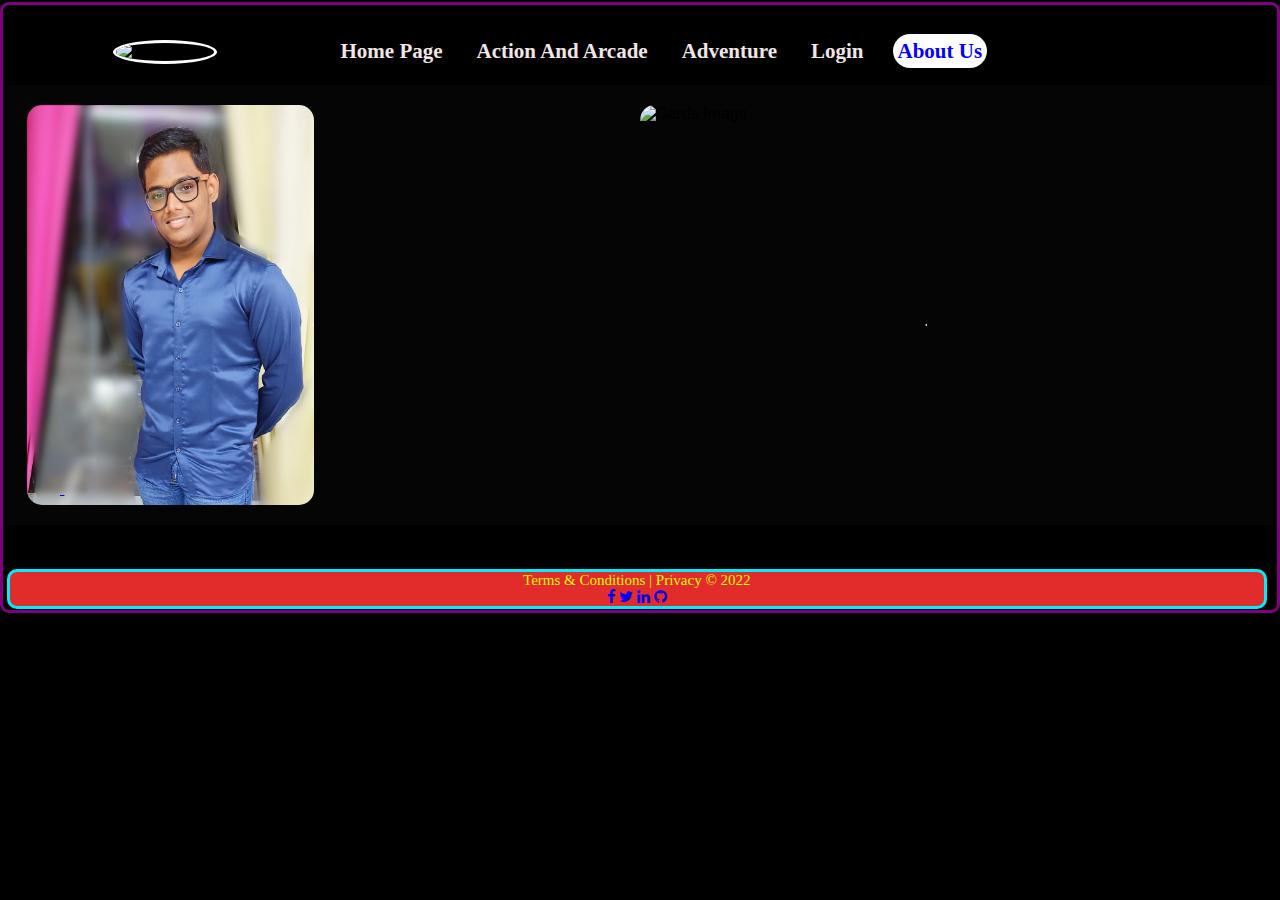
==== AboutUs.html @ 9993ab8b "Updated About Us Page, Added new animations" ====
<!DOCTYPE html>
<html lang="en">

<head>
    <meta charset="UTF-8">
    <meta http-equiv="X-UA-Compatible" content="IE=edge">
    <meta name="viewport" content="width=device-width, initial-scale=1.0">
    <title>GAMING NINJA</title>
    <link rel="stylesheet" href="css/style.css">
    <link rel="stylesheet" href="css/responsive.css">
    <link rel="stylesheet" href="https://maxcdn.bootstrapcdn.com/font-awesome/4.2.0/css/font-awesome.min.css">

    <link rel="icon" type="image/x-icon"
        href="https://cdn.dribbble.com/users/5178686/screenshots/11351328/shot-cropped-1589021225059.png?compress=1&resize=400x300">

    <style>
        a:hover {
            color: aqua;
            text-decoration: none;
        }

        a:active {
            color: red;
            text-decoration: none;
        }

        #p1 {
            text-align: center;
            font-size: 25px;
            width: 50%;
            border: 5px;
            border-style: solid;
            margin: auto;
            border-color: chartreuse;
            border-radius: 25px;
            /* background-color:rgba(128, 128, 128, 0.37); */
        }

        #p2 {
            text-align: center;
            font-size: 30px;
            font-family: Cambria, Cochin, Georgia, Times, 'Times New Roman', serif;
            color: chartreuse;
        }

        #p3 {
            font-family: 'Franklin Gothic Medium', 'Arial Narrow', Arial, sans-serif;
            color: lime;
        }

        #p4 {
            font-family: Arial, Helvetica, sans-serif;
            color: palegreen;
            text-align: justify;
            cursor: pointer;
        }

        #div1 {
            display: inline-block;
            animation: marquee 10s linear infinite;
        }
    </style>
</head>

<body bgcolor="black">
    <!--&nbsp;&nbsp;&nbsp;&nbsp;&nbsp;-->
    <header class="header">
        <!-- leftt box for logo -->
        <!-- <div class="left">
            <img src=""
                alt="">
        </div> -->

        <div class="mid h-nav-resp">
            <br>
            <ul class="navbar v-class-resp">
                <div class="logo">
                    <img src="https://cdn.dribbble.com/users/5178686/screenshots/11351328/shot-cropped-1589021225059.png?compress=1&resize=400x300"
                        alt="LOGO">
                </div>
                <li><a href="index.html">Home Page</a></li>
                <li><a href="Action And Arcade.html">Action And Arcade</a></li>
                <li><a href="Page2.html">Adventure</a></li>
                <li><a href="http://localhost/Login%20page/login.html" target="_blank">Login</a></li>
                <li><a class="active" href="AboutUs.html">About Us</a></li>
                <!-- <li><a href="#">Sports Game</a></li> -->
                <!-- <li><a href="minec.html">About Us</a></li> -->
            </ul>
            <div class="burger">
                <div class="line"></div>
                <div class="line"></div>
                <div class="line"></div>
            </div>
        </div>

        <!-- Section Startes here -->
        <div class="card__collection clear-fix">
            <div class="cards cards--two">
                <img src="img/Anand.jpg" class="img-responsive" alt="Cards Image">
                <span class="cards--two__rect"></span>
                <span class="cards--two__tri"></span>
                <p>Anand Jaiswar</p>
                <ul class="cards__list">
                    <a href="https://facebook.com/anand360" target="_blank">
                        <li><i class="fa fa-facebook"></i></li>
                    </a>
                    <li><i class="fa fa-twitter"></i></li>
                    <li><i class="fa fa-instagram"></i></li>
                    <a href="https://www.linkedin.com/in/anandjaiswar02/" target="_blank">
                    <li><i class="fa fa-linkedin"></i></li></a>
                </ul>
            </div>

            <div class="cards cards--three">
                <img src="https://images.unsplash.com/photo-1480408144303-d874c5e12201?ixlib=rb-0.3.5&ixid=eyJhcHBfaWQiOjEyMDd9&s=575213599ae24b3dbdfd84be79425c50&auto=format&fit=crop&w=634&q=80"
                    class="img-responsive" alt="">
                <span class="cards--three__rect-1">
                    <span class="shadow-1"></span>
                    <p>Samruddhi Gujar</p>
                </span>
                <span class="cards--three__rect-2">
                    <span class="shadow-2"></span>
                </span>
                <span class="cards--three__circle"></span>
                <ul class="cards--three__list">
                    <li><i class="fa fa-facebook"></i></li>
                    <li><i class="fa fa-twitter"></i></li>
                    <li><i class="fa fa-linkedin"></i></li>
                </ul>
            </div>

            <div class="cards cards--two">
                <img src="https://images.unsplash.com/photo-1504703395950-b89145a5425b?ixlib=rb-0.3.5&ixid=eyJhcHBfaWQiOjEyMDd9&s=d702cb99ca804bffcfa8820c46483264&auto=format&fit=crop&w=651&q=80"
                    class="img-responsive" alt="Cards Image">
                <span class="cards--two__rect"></span>
                <span class="cards--two__tri"></span>
                <p>Aman Jaiswar</p>
                <ul class="cards__list">
                    <li><i class="fa fa-facebook"></i></li>
                    <li><i class="fa fa-twitter"></i></li>
                    <li><i class="fa fa-instagram"></i></li>
                    <li><i class="fa fa-linkedin"></i></li>
                </ul>
            </div>
            <div class="cards cards--three">
                <img src="https://images.unsplash.com/photo-1480408144303-d874c5e12201?ixlib=rb-0.3.5&ixid=eyJhcHBfaWQiOjEyMDd9&s=575213599ae24b3dbdfd84be79425c50&auto=format&fit=crop&w=634&q=80"
                    class="img-responsive" alt="">
                <span class="cards--three__rect-1">
                    <span class="shadow-1"></span>
                    <p>Rohit Gupta</p>
                </span>
                <span class="cards--three__rect-2">
                    <span class="shadow-2"></span>
                </span>
                <span class="cards--three__circle"></span>
                <ul class="cards--three__list">
                    <li><i class="fa fa-facebook"></i></li>
                    <li><i class="fa fa-twitter"></i></li>
                    <li><i class="fa fa-linkedin"></i></li>
                </ul>
            </div>
        </div>
        <!-- Section Ens here -->

        <br><br>
        <div class="footer-icons">
            <p class="sit">Terms & Conditions | Privacy &copy; 2022<br>

                <a href="#"><i class="fa fa-facebook"></i></a>
                <a href="#"><i class="fa fa-twitter"></i></a>
                <a href="#"><i class="fa fa-linkedin"></i></a>
                <a href="https://anand-3399.github.io/gaming-webpage/index.html"><i class="fa fa-github"></i></a>

        </div>
        </p>
        <br><br>
    </header>
    <script src="js/resp.js"></script>

</body>

</html>
---- css/style.css ----
* {
    /* flex-wrap: wrap; */
    margin: 0;
    padding: 0;
}

.body {
    color: beige;
    border: 10px solid red;
}

header {
    /* background-image: url('tr.png'); */
    /* background-position: top; */
    border: 3px solid purple;
    border-radius: 9px;
    margin: 2px auto;
    padding: 13px 4px;
    flex-wrap: wrap;
    /* position: relative; */
}

/* Css Reset */
body {
    font-family: Book Antiqua;
    /* color: rgb(13, 14, 13); */
    margin: 0px;
    padding: 0px;
    /* background-image:  url("da.jpg"); */
    /* background-repeat: fixed; */
}

.left {
    /* display: inline-block; */
    /* border-radius: 50%; */
    /* border: 2px solid red; */
    /* position: absolute; */
    /* left: 24px; */
    /* top: 34px; */
    position: absolute;
    left: 0px;
    top: 20px;
    width: 25%;
    display: flex;
    justify-content: center;
    align-items: center;
}

.left img {
    display: block;
    border: 3px solid white;
    border-radius: 50%;
    /* width: 136px; */
    margin: 3px auto;
    width: 33%;
    /* border: 6px solid white; */
    /* border-radius: 50%; */
    /* filter: invert(100%); */
}

.left div {
    line-height: 19px;
    font-size: 30px;
    text-align: center;
}

.mid {
    /* width: 70%; */
    /* display: block; */
    width: 100%;
    /* margin: 20px auto; */
    display: flex;
    align-items: center;
    justify-content: center;
    /* position: sticky; */
    top: 0px;
    cursor: pointer;
    /* border: 2px solid red; */
}

.right {

    position: absolute;
    right: 34px;
    top: 34px;
    display: inline-block;
    /* border: 2px solid red; */
}

.navbar {
    /* display: inline-block; */
    width: 100%;
    /* background-color: black; */
    display: flex;
    align-items: center;
}

.navbar li {
    /* font-size: 20px; */
    /* display: inline-block; */
    list-style: none;

    padding: 21px 12px;
    font-size: 21px;
}

.navbar li a {
    font-weight: bold;
    color: rgb(240, 230, 230);
    text-decoration: none;
    padding: 5px 5px
}

.logo {
    width: 25%;
    display: flex;
    justify-content: center;
    align-items: center;
}

.logo img {
    width: 33%;
    border: 3px solid white;
    border-radius: 50%;
}

.navbar li a:hover,
.navbar li a.active {
    text-decoration: none;
    color: rgb(4, 0, 255);
    background-color: white;
    border-radius: 32px;
    cursor: pointer;
    ;
}

.btn {
    font-family: cursive;
    margin: 0px 2px;
    /* background-color: rgb(228, 222, 222); */
    /* color: white; */
    padding: 4px 11px;
    border: 3px solid rgb(255, 251, 0);
    border-radius: 10px;
    font-size: 20px;
    /* cursor: pointer; */
}

.btn:hover {
    background-color: rgb(71, 64, 64);
    color: lime;
    text-decoration: none;
}

h1 {

    display: block;
    text-align: center;
    width: 90%;
    margin: auto;

    /* border-radius:13px; */
    font-size: 45px;
    /* font-family: 'Franklin Gothic Medium', 'Arial Narrow', Arial, sans-serif; */
    font-weight: bold;
    font-variant: inherit;
    /* background-image: url("tr.png"); */
    padding: 10px;
    cursor: pointer;
    text-shadow: 4px 4px #e70404;
    margin-top: 2%;
    margin-bottom: 1%
}

.a1:hover {
    color: rgb(66, 25, 216);
    text-decoration: underline;
}

.exp {
    color: rgb(204, 248, 10);
    border: 2px solid rgb(255, 0, 0);
    border-radius: 10px;
    width: auto;
    margin: 3px auto;
    padding: 4px 12px;
    /* background-image: url("171.jpg"); */
    /* background-position: left; */
    font-family: Arial, Helvetica, sans-serif;
    font-size: 34px;
    font-weight: bold;
    /* cursor: pointer; */
    text-align: center;
    text-shadow: 2px 2px #0184ff;
    /* text-decoration: none; */
}

.exp a {
    text-decoration: none;
}

.exp:hover {
    color: lawngreen;
    text-decoration: underline;
    background-color: rgb(17, 15, 15);
    /* color: lime; */
    /* text-decoration: none; */
    /* text-decoration: none; */

}

.name {
    border: 5px;
    border-right-color: chartreuse;
    border-left-color: rgb(228, 20, 20);
    border-top-color: darkred;
    border-bottom-color: yellow;
    border-radius: 10px;
    /* background-image: url("30.jpg"); */
    /* background-position: center; */
    border-style: groove;
    /* border-image: url("9\ \(2\).jpeg"); */
    height: 160px;
    width: 99%;
    display: flex;
    flex-flow: row-reverse wrap;
    justify-content: space-around;
    align-items: center;
}

.name img {
    border: 2px solid yellow;
    border-style: dashed;
}

button {
    border: 3px solid navy;
    background-color: black;
    border-radius: 26px;
    text-decoration: none;
}

.ptr {
    border: 3px solid #f1a409;
    /* text-align: center; */
    border-radius: 45px;
    width: auto;
    margin: 1% 1%;
    margin-top: 2%;
    margin-bottom: 2%;
    padding: 1% 2%;
    background-color: rgb(12, 17, 17);
    background-position: center;
    box-shadow: 5px 10px rgb(209, 198, 198);
    float: none;
}

.ptr h1:hover {
    color: oldlace;
    text-decoration: none;
}

button.trp {
    color: aqua;
    /* float:right; */
    display: inline-block;
    margin-top: 112px;
    font-size: 18px;
    font-weight: bold;
    cursor: pointer;
    text-shadow: 2px 2px rgb(189, 9, 9);
    width: 93px 6px;
    padding: 0px 25px;
    box-shadow: 3px 3px rgb(231, 72, 9);
    /* background-image: url("th\ \(14\).jfif"); */
    /* background-position: center; */
}

button.trp:hover {
    color: rgb(12, 12, 11);
}

button.alt {
    color: orchid;
    border: 3px solid aquamarine;
    border-radius: 12px;
    width: 210px;
    height: 35px;
    font-family: cursive;
    font-size: 22px;
    font-weight: bold;
    cursor: pointer;
}

button.alt:hover {
    color: bisque;
}

/* .mit img{
      border: 5px solid rgb(147, 196, 13);
      border-style: groove;
      border-top-color:  rgb(29, 123, 185);
      width: 210px;
      padding: 28px 17px;
  } */
.mit img {
    border: 5px solid rgb(190, 79, 5);
    border-style: groove;
    border-top-color: rgb(0, 153, 255);
    width: 200;
    height: 100;
    border-radius: 14px;
    cursor: pointer;
}

.mit img:hover {
    background-color: rgb(207, 221, 11);
    box-shadow: 4px 4px aqua;
}

.sit {
    color: beige;
    margin-top: 8px;
    border: 2px solid grey;
    border-radius: 13px;
    width: 99.5%;
    float: left;

}

p.sit {
    color: rgb(238, 255, 0);
    border: 3px solid rgb(0, 238, 255);
    background-color: rgb(226, 43, 43);
    /* background-color:; */
    font-size: 15px;
    text-align: center;
    border-radius: 10px;
    /* margin-top: 30px; */
}

.textDecoration a {
    text-decoration: none;
    color: whitesmoke;
}

.burger {
    display: none;
    position: absolute;
    cursor: pointer;
    right: 5%;
    top: 15px;
}

.line {
    width: 33px;
    background-color: white;
    height: 4px;
    margin: 5px 3px;
}

.section {
    /* height: 350px; */
    padding-top: 6%;
    display: flex;
    align-items: center;
    justify-content: space-evenly;
    max-width: 83%;
    margin: auto;
    font-family: Georgia, 'Times New Roman', Times, serif;
    background-color: blue;
}

.paras {
    padding: 0px 65px;
}

.sectionSubTag {
    font-family: 'Segoe UI', Tahoma, Geneva, Verdana, sans-serif;
}

.thumbnail img {
    width: 300px;
    border: 2px solid black;
    border-radius: 26px;

}

.firstSection {
    height: 100vh;
}

.section-left {
    flex-direction: row-reverse;
}

.detailTag {
    font-family: Arial, Helvetica, sans-serif;
    color: palegreen;
    text-align: justify;
    cursor: pointer;
}

.marquee {
    color: white;
}

.thumbnail img {
    width: 30%;
    border: 2px solid black;
    border-radius: 26px;
}


.footer-distributed .footer-icons {
    margin-top: 25px;
}

.footer-distributed .footer-icons a {
    display: inline-block;
    width: 35px;
    height: 35px;
    cursor: pointer;
    background-color: #33383b;
    border-radius: 2px;

    font-size: 20px;
    color: #ffffff;
    text-align: center;
    line-height: 35px;

    margin-right: 3px;
    margin-bottom: 5px;
}

/* Section for About Us */
@import "https://fonts.googleapis.com/css?family=Do+Hyeon";

*,
*:before,
*:after {
    margin: 0;
    padding: 0;
    box-sizing: border-box;
}

.clear-fix:after {
    display: block;
    clear: both;
    content: "";
}

.img-responsive {
    max-width: 100%;
    height: auto;
}

.card__collection {
    position: relative;
    display: block;
    background: rgba(10, 10, 10, 0.5);
    padding: 10px;
    font-family: "Do Hyeon", sans-serif;
    overflow: hidden;
}

.card__collection .cards {
    /* width: 287px; */
    width: 23%;
    height: 400px;
    display: block;
    background-size: cover;
    float: left;
    border-radius: 15px;
    position: relative;
    overflow: hidden;
    background-position: center;
    margin: 10px;
}

.card__collection .cards--one {
    backface-visibility: hidden;
}

.card__collection .cards--one:hover:after {
    bottom: -20px;
}

.card__collection .cards--one:hover:before {
    bottom: -10px;
}

.card__collection .cards--one:hover .cards--one__rect {
    left: 45%;
}

.card__collection .cards--one:hover .cards--one__rect--back {
    left: 50%;
}

.card__collection .cards--one::after {
    content: "";
    display: block;
    position: absolute;
    height: 70px;
    transform: rotate(-3deg);
    background: #e660e3;
    position: absolute;
    bottom: -80px;
    left: 0;
    right: -10px;
    z-index: 9;
    transition: all 0.2s ease-in;
    transition-delay: 0.3s;
}

.card__collection .cards--one:before {
    content: "";
    display: block;
    position: absolute;
    height: 80px;
    transform: rotate(-3deg);
    bottom: -90px;
    left: 0;
    background: #fff;
    right: -10px;
    z-index: 5;
    transition: all 0.2s ease-in;
    transition-delay: 0.1s;
}

.card__collection .cards--one__rect {
    color: #fff;
    text-transform: uppercase;
    font-size: 18px;
    background: #0f9bc0;
    width: 126px;
    height: 55px;
    transform: skewY(5deg);
    position: absolute;
    display: block;
    top: 60%;
    left: -45%;
    z-index: 1;
    line-height: 3.3rem;
    text-align: center;
    transition: all 0.2s ease-in;
}

.card__collection .cards--one__rect--back {
    display: block;
    background: rgba(34, 65, 154, 0.8);
    width: 126px;
    height: 55px;
    transform: skewY(7deg);
    position: absolute;
    top: 65%;
    left: -50%;
    transition: all 0.2s ease-in;
    transition-delay: 0.3s;
}

.card__collection .cards--one__rect p {
    transform: skewY(-7deg);
    position: relative;
}

.card__collection .cards--two {
    position: relative;
    backface-visibility: hidden;
}

.card__collection .cards--two p {
    position: absolute;
    top: 83%;
    left: -100%;
    text-transform: capitalize;
    color: #fff;
    font-size: 20px;
    z-index: 8;
    transition: all 0.6s ease;
}

.card__collection .cards--two:hover p {
    left: 8%;
}

.card__collection .cards--two:hover img {
    transform: translateY(-15px);
}

.card__collection .cards--two:hover .cards--two__rect {
    top: 75%;
}

.card__collection .cards--two:hover .cards--two__rect:before {
    transform: translateY(15px);
}

.card__collection .cards--two:hover li {
    transform: translateY(0);
}

.card__collection .cards--two:hover .cards--two__tri {
    right: -40%;
}

.card__collection .cards--two:hover .cards--two__tri:before {
    right: -312px;
}

.card__collection .cards--two img {
    transition: all 0.2s ease;
}

.card__collection .cards--two__tri {
    border-top: 220px solid transparent;
    border-bottom: 190px solid transparent;
    border-right: 288px solid #fff;
    opacity: 0.9;
    position: absolute;
    display: block;
    top: 0;
    right: -100%;
    transition: all 0.3s ease-in-out;
}

.card__collection .cards--two__tri:before {
    border-top: 220px solid transparent;
    border-bottom: 190px solid transparent;
    border-right: 288px solid #57ccfd;
    position: absolute;
    content: "";
    display: block;
    top: -220px;
    right: -612px;
    transition: all 0.3s ease-in-out;
    transition-delay: 0.2s;
}

.card__collection .cards--two__rect {
    width: 750px;
    height: 200px;
    background: #fff;
    display: block;
    position: absolute;
    top: 175%;
    left: -78%;
    transform: rotate(30deg);
    z-index: 5;
    opacity: 0.9;
    transition: all 0.3s ease-in-out;
}

.card__collection .cards--two__rect:before {
    content: "";
    display: block;
    width: 100%;
    position: relative;
    height: 100%;
    background: #f07306;
    transform: translateY(200px);
    z-index: 2;
    transition: all 0.3s ease-in-out;
    transition-delay: 0.1s;
}

.card__collection .cards--two ul {
    list-style: none;
    position: absolute;
    bottom: 0;
    left: 10px;
    z-index: 9;
}

.card__collection .cards--two ul li {
    display: inline-block;
    font-size: 16px;
    margin: 7px;
    color: #fff;
    transition: all 0.2s ease-in-out;
    transform: translateY(100px);
}

.card__collection .cards--two ul li:nth-child(2) {
    transition-delay: 0.2s;
}

.card__collection .cards--two ul li:nth-child(3) {
    transition-delay: 0.3s;
}

.card__collection .cards--two ul li:nth-child(4) {
    transition-delay: 0.4s;
}

.card__collection .cards--three {
    position: relative;
    z-index: 10;
}

.card__collection .cards--three:hover .cards--three__rect-1 {
    left: 10%;
}

.card__collection .cards--three:hover .cards--three__rect-1 .shadow-1 {
    left: -20%;
}

.card__collection .cards--three:hover .cards--three__rect-2 {
    left: 60%;
}

.card__collection .cards--three:hover .cards--three__rect-2:before {
    left: -100%;
}

.card__collection .cards--three:hover .cards--three__rect-2:after {
    left: 80%;
}

.card__collection .cards--three:hover .cards--three__rect-2 .shadow-2 {
    left: -10%;
}

.card__collection .cards--three:hover .cards--three__circle {
    transform: scale(1);
}

.card__collection .cards--three:hover .cards--three__circle:before {
    transform: scale(0.9);
}

.card__collection .cards--three:hover .cards--three__list li {
    transform: translateX(0);
}

.card__collection .cards--three__rect-1 {
    background: #fff;
    width: 200px;
    height: 110px;
    transform: skewX(-20deg);
    display: block;
    position: absolute;
    top: 73%;
    opacity: 0.9;
    left: -100%;
    z-index: 8;
    transition: all 0.5s ease-in;
}

.card__collection .cards--three__rect-1 p {
    font-size: 20px;
    color: #fff;
    transform: skewX(20deg);
    line-height: 6rem;
}

.card__collection .cards--three__rect-1 .shadow-1 {
    background: #9b1308;
    width: 230px;
    height: 100px;
    display: block;
    position: absolute;
    left: -200%;
    z-index: -1;
    transition: all 0.3s ease-in;
}

.card__collection .cards--three__rect-2 {
    width: 100px;
    height: 70px;
    background: #fff;
    position: absolute;
    top: 65%;
    left: 1000%;
    opacity: 0.9;
    transform: skewX(-20deg);
    z-index: 8;
    transition: all 0.5s ease-in;
}

.card__collection .cards--three__rect-2::before {
    content: "";
    display: block;
    width: 50px;
    height: 40px;
    background: #57ccfd;
    opacity: 1;
    position: absolute;
    left: 500%;
    top: 10%;
    transition: all 0.3s ease-in;
}

.card__collection .cards--three__rect-2::after {
    content: "";
    display: block;
    width: 50px;
    height: 40px;
    background: #9b1308;
    opacity: 1;
    position: absolute;
    left: 500%;
    top: 114%;
    transition: all 0.5s ease-in;
    transition-delay: 0.2s;
}

.card__collection .cards--three__rect-2 .shadow-2 {
    background: #57ccfd;
    width: 100%;
    height: 100%;
    display: block;
    position: absolute;
    top: -10%;
    left: 500%;
    transition: all 0.5s ease-in;
    transition-delay: 0.2s;
}

.card__collection .cards--three__circle {
    width: 220px;
    height: 220px;
    border-radius: 50%;
    background: #fff;
    position: absolute;
    top: -15%;
    left: 50%;
    opacity: 0.9;
    transform: scale(0);
    transition: all 0.3s ease;
}

.card__collection .cards--three__circle:before {
    content: "";
    display: block;
    width: 100%;
    height: 100%;
    background: #9b1308;
    border-radius: 50%;
    transform: scale(0);
    transition: all 0.3s ease;
    transition-delay: 0.2s;
}

.card__collection .cards--three__list {
    list-style: none;
    position: absolute;
    top: -9px;
    right: 7px;
    padding-top: 60px;
    transition: all 0.4s ease;
}

.card__collection .cards--three__list li {
    display: inline-block;
    margin: 4px;
    color: #fff;
    width: 25px;
    height: 25px;
    border-radius: 50%;
    background: rgba(87, 204, 253, 0.9);
    text-align: center;
    line-height: 1.7rem;
    font-size: 12px;
    transition: all 0.3s ease;
    transform: translateX(500%);
}

.card__collection .cards--three__list li:nth-child(1) {
    transition-delay: 0.2s;
}

.card__collection .cards--three__list li:nth-child(2) {
    transition-delay: 0.3s;
}

.card__collection .cards--three__list li:nth-child(3) {
    transition-delay: 0.4s;
}


/* Section */


.h5 {
    margin: 0px;
    font-size: 1.4em;
    font-weight: 700;
}

/* p {
    font-size: 12px;
  } */

.center {
    height: 68vh;
    width: 100%;
    display: flex;
    justify-content: center;
    align-items: center;
}

/* End Non-Essential  */

.property-card {
    height: 180px;
    width: 300px;
    display: -webkit-box;
    display: -ms-flexbox;
    display: flex;
    -webkit-box-orient: vertical;
    -webkit-box-direction: normal;
    -ms-flex-direction: column;
    flex-direction: column;
    position: relative;
    -webkit-transition: all 0.4s cubic-bezier(0.645, 0.045, 0.355, 1);
    -o-transition: all 0.4s cubic-bezier(0.645, 0.045, 0.355, 1);
    transition: all 0.4s cubic-bezier(0.645, 0.045, 0.355, 1);
    border-radius: 16px;
    overflow: hidden;
    -webkit-box-shadow: 11px 10px 37px red, -9px -6px 21px blue;
    box-shadow: 11px 10px 37px red, -9px -6px 21px blue;
    margin: 1% 3%;
}

/* ^-- The margin bottom is necessary for the drop shadow otherwise it gets clipped in certain cases. */

/* Top Half of card, image. */

.property-image {
    /* height:6em; */
    /* width:14em; */
    /* padding:1em 2em; */
    position: Absolute;
    top: 0px;
    -webkit-transition: all 0.4s cubic-bezier(0.645, 0.045, 0.355, 1);
    -o-transition: all 0.4s cubic-bezier(0.645, 0.045, 0.355, 1);
    transition: all 0.4s cubic-bezier(0.645, 0.045, 0.355, 1);
    /* background-image:url('https://cdn.photographylife.com/wp-content/uploads/2017/01/What-is-landscape-photography.jpg'); */
    background-size: cover;
    background-repeat: no-repeat;
}

/* Bottom Card Section */

.property-description {
    background-color: white;
    height: 100px;
    width: 300px;
    position: absolute;
    bottom: 0em;
    -webkit-transition: all 0.4s cubic-bezier(0.645, 0.045, 0.355, 1);
    -o-transition: all 0.4s cubic-bezier(0.645, 0.045, 0.355, 1);
    transition: all 0.4s cubic-bezier(0.645, 0.045, 0.355, 1);
    padding: 0.5em 1em;
    text-align: center;
}

/* Social Icons */

.property-social-icons {
    width: 1em;
    height: 1em;
    background-color: black;
    position: absolute;
    bottom: 1em;
    left: 1em;
    -webkit-transition: all 0.4s cubic-bezier(0.645, 0.045, 0.355, 1);
    -o-transition: all 0.4s cubic-bezier(0.645, 0.045, 0.355, 1);
    transition: all 0.4s cubic-bezier(0.645, 0.045, 0.355, 1);
}

/* Property Cards Hover States */

.property-card:hover .property-description {
    height: 0em;
    padding: 0px 1em;
}

.property-card:hover .property-image {
    height: 18em;
}

.property-card:hover .property-social-icons {
    background-color: white;
}

.property-card:hover .property-social-icons:hover {
    background-color: blue;
    cursor: pointer;
}
---- css/responsive.css ----
@media only screen and (max-width: 1130px) {
    /* Make flex direction as column in navbar
       make width to fix */

    /* *{
        width: 100%;
    } */
    .navbar {
        flex-direction: column;
    }

    .mid {
        flex-direction: column;
        transition: all 0.5s ease-out;
        height: 470px;
    }

    .rightNav {
        text-align: center;
    }

    .box-main {
        flex-direction: column-reverse;
        max-width: 100%;
    }

    #search {
        width: 100%;
    }

    .burger {
        display: block;
    }

    .h-nav-resp {
        height: 72px;
    }

    .v-class-resp {
        opacity: 0;
    }

    .section {
        flex-direction: column-reverse;
        padding-top: 5%;
        padding-bottom: 5%;
    }

    .text-big {
        text-align: center;
    }

    .text-small {
        text-align: center;
    }

    .buttons {
        text-align: center;

    }

    .contact {
        margin-top: 5%;
        margin-bottom: 5%;
    }

    .paras {
        padding: 0 0;
    }

    .secondHalf {
        width: 50%;
    }

    .header {
        border: 3px solid purple;
        border-radius: 9px;
        margin: 2px auto;
        padding: 13px 4px;
        flex-wrap: wrap;
    }

    .card__collection .cards {
        height: 223px;
        width: 65%;
    }

    .card__collection {
        display: flex;
        align-items: center;
        justify-content: space-evenly;
        max-width: 83%;
        margin: auto;
        flex-direction: column;
    }

    .card__collection .cards--three__list {
        flex-direction: column;
        display: flex;
        align-items: center;
    }

    .card__collection .cards--three__list {
        top: 20px;
        padding-top: 0px;
    }

    .card__collection .cards--three__rect-2 {
        width: 79px;
        height: 25px
    }

    .card__collection .cards--three__rect-1 p {
        font-size: 17px;
        text-align: inherit;

    }

    .card__collection .cards--two p {
        position: absolute;
        top: 75%;
    }

    .card__collection .cards--two__rect {
        display: none;
    }

    .card__collection .cards--two p {
        color: black;
        font-size: 21px;
    }
    .center{
        flex-direction: column;
        height: auto;
    }
    .property-card {
        margin: 6% 3%;
    }

}
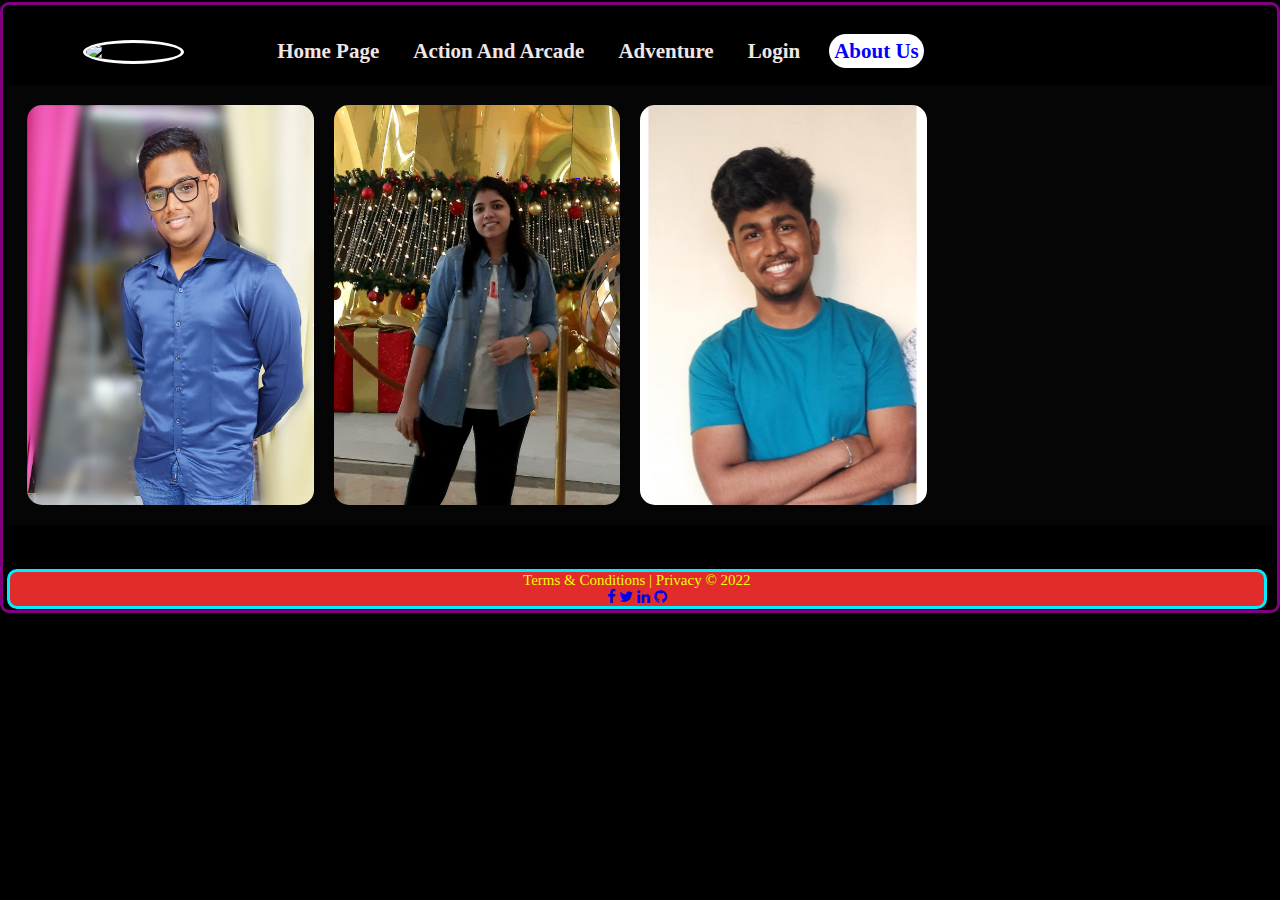
==== commit e7223139: "Styling Done and Added Images, Various Hovering Issues fixed." ====
--- a/AboutUs.html
+++ b/AboutUs.html
@@ -94,6 +94,7 @@
         </div>
 
         <!-- Section Startes here -->
+        <!-- Anand Jaiswar -->
         <div class="card__collection clear-fix">
             <div class="cards cards--two">
                 <img src="img/Anand.jpg" class="img-responsive" alt="Cards Image">
@@ -104,16 +105,21 @@
                     <a href="https://facebook.com/anand360" target="_blank">
                         <li><i class="fa fa-facebook"></i></li>
                     </a>
-                    <li><i class="fa fa-twitter"></i></li>
-                    <li><i class="fa fa-instagram"></i></li>
+                    <a href="https://www.instagram.com/anand_3399/" target="_blank">
+                        <li><i class="fa fa-instagram"></i></li>
+                    </a>
+                    <a href="https://github.com/anand-3399" target="_blank">
+                        <li><i class="fa fa-github"></i></li>
+                    </a>
                     <a href="https://www.linkedin.com/in/anandjaiswar02/" target="_blank">
-                    <li><i class="fa fa-linkedin"></i></li></a>
+                        <li><i class="fa fa-linkedin"></i></li>
+                    </a>
                 </ul>
             </div>
 
+            <!-- Samruddhi Gujar -->
             <div class="cards cards--three">
-                <img src="https://images.unsplash.com/photo-1480408144303-d874c5e12201?ixlib=rb-0.3.5&ixid=eyJhcHBfaWQiOjEyMDd9&s=575213599ae24b3dbdfd84be79425c50&auto=format&fit=crop&w=634&q=80"
-                    class="img-responsive" alt="">
+                <img src="img/Samruddhi.jpg" class="img-responsive" alt="">
                 <span class="cards--three__rect-1">
                     <span class="shadow-1"></span>
                     <p>Samruddhi Gujar</p>
@@ -124,24 +130,32 @@
                 <span class="cards--three__circle"></span>
                 <ul class="cards--three__list">
                     <li><i class="fa fa-facebook"></i></li>
-                    <li><i class="fa fa-twitter"></i></li>
+                    <a href="https://instagram.com/samruddhi_gujar1411_?utm_medium=copy_link" target="_blank">
+                        <li><i class="fa fa-instagram"></i></li>
+                    </a>
                     <li><i class="fa fa-linkedin"></i></li>
                 </ul>
             </div>
 
+            <!-- Aman Jaiswar -->
             <div class="cards cards--two">
-                <img src="https://images.unsplash.com/photo-1504703395950-b89145a5425b?ixlib=rb-0.3.5&ixid=eyJhcHBfaWQiOjEyMDd9&s=d702cb99ca804bffcfa8820c46483264&auto=format&fit=crop&w=651&q=80"
-                    class="img-responsive" alt="Cards Image">
+                <img src="img/Aman.png" class="img-responsive" alt="Cards Image">
                 <span class="cards--two__rect"></span>
                 <span class="cards--two__tri"></span>
                 <p>Aman Jaiswar</p>
                 <ul class="cards__list">
+                    <a href="https://github.com/amanjaiswar28" target="_blank">
+                        <li><i class="fa fa-github"></i></li>
+                    </a>
                     <li><i class="fa fa-facebook"></i></li>
-                    <li><i class="fa fa-twitter"></i></li>
                     <li><i class="fa fa-instagram"></i></li>
-                    <li><i class="fa fa-linkedin"></i></li>
+                    <a href="https://www.linkedin.com/in/aman-jaiswar-084ab8222/">
+                        <li><i class="fa fa-linkedin"></i></li>
+                    </a>
                 </ul>
             </div>
+
+            <!-- Rohit Gupta -->
             <div class="cards cards--three">
                 <img src="https://images.unsplash.com/photo-1480408144303-d874c5e12201?ixlib=rb-0.3.5&ixid=eyJhcHBfaWQiOjEyMDd9&s=575213599ae24b3dbdfd84be79425c50&auto=format&fit=crop&w=634&q=80"
                     class="img-responsive" alt="">
--- a/css/style.css
+++ b/css/style.css
@@ -112,14 +112,14 @@
 }
 
 .logo {
-    width: 25%;
+    width: 20%;
     display: flex;
     justify-content: center;
     align-items: center;
 }
 
 .logo img {
-    width: 33%;
+    width: 40%;
     border: 3px solid white;
     border-radius: 50%;
 }
@@ -990,4 +990,7 @@
 .property-card:hover .property-social-icons:hover {
     background-color: blue;
     cursor: pointer;
+}
+.cards__list a{
+    text-decoration: none;
 }--- a/css/responsive.css
+++ b/css/responsive.css
@@ -94,6 +94,10 @@
         flex-direction: column;
     }
 
+    .card__collection .cards--two__tri {
+        top: 5px;
+    }
+
     .card__collection .cards--three__list {
         flex-direction: column;
         display: flex;
@@ -101,7 +105,7 @@
     }
 
     .card__collection .cards--three__list {
-        top: 20px;
+        top: 9px;
         padding-top: 0px;
     }
 
@@ -122,19 +126,27 @@
     }
 
     .card__collection .cards--two__rect {
-        display: none;
+        /* display: none; */
+        width: 603px;
+        height: 165px;
     }
 
     .card__collection .cards--two p {
-        color: black;
+        color: white;
         font-size: 21px;
     }
-    .center{
+
+    .center {
         flex-direction: column;
         height: auto;
     }
+
     .property-card {
         margin: 6% 3%;
     }
 
+    .card__collection .cards--three__circle {
+        top: -27%;
+        left: 56%;
+    }
 }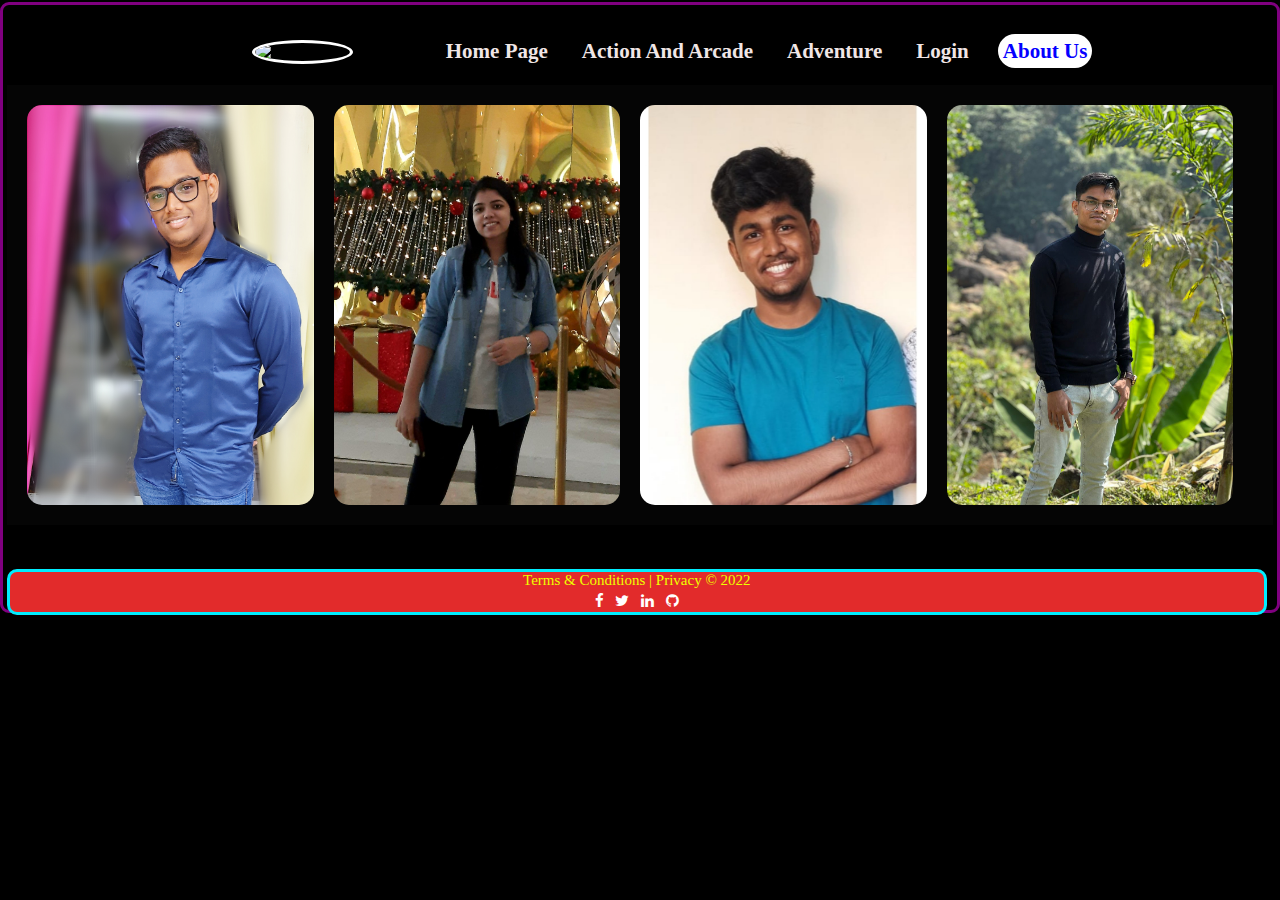
==== commit ee130def: "Updated Footer" ====
--- a/AboutUs.html
+++ b/AboutUs.html
@@ -157,8 +157,7 @@
 
             <!-- Rohit Gupta -->
             <div class="cards cards--three">
-                <img src="https://images.unsplash.com/photo-1480408144303-d874c5e12201?ixlib=rb-0.3.5&ixid=eyJhcHBfaWQiOjEyMDd9&s=575213599ae24b3dbdfd84be79425c50&auto=format&fit=crop&w=634&q=80"
-                    class="img-responsive" alt="">
+                <img src="img/Rohit.jpg" class="img-responsive" alt="">
                 <span class="cards--three__rect-1">
                     <span class="shadow-1"></span>
                     <p>Rohit Gupta</p>
@@ -168,8 +167,12 @@
                 </span>
                 <span class="cards--three__circle"></span>
                 <ul class="cards--three__list">
-                    <li><i class="fa fa-facebook"></i></li>
-                    <li><i class="fa fa-twitter"></i></li>
+                    <a href="https://www.facebook.com/profile.php?id=100031960980694" target="_blank">
+                        <li><i class="fa fa-facebook"></i></li>
+                    </a>
+                    <a href="https://www.instagram.com/_rohit99_/" target="_blank">
+                        <li><i class="fa fa-instagram"></i></li>
+                    </a>
                     <li><i class="fa fa-linkedin"></i></li>
                 </ul>
             </div>
@@ -179,7 +182,6 @@
         <br><br>
         <div class="footer-icons">
             <p class="sit">Terms & Conditions | Privacy &copy; 2022<br>
-
                 <a href="#"><i class="fa fa-facebook"></i></a>
                 <a href="#"><i class="fa fa-twitter"></i></a>
                 <a href="#"><i class="fa fa-linkedin"></i></a>
--- a/css/style.css
+++ b/css/style.css
@@ -93,6 +93,7 @@
     /* background-color: black; */
     display: flex;
     align-items: center;
+    justify-content: center;
 }
 
 .navbar li {
@@ -433,6 +434,71 @@
     margin-bottom: 5px;
 }
 
+.footer-icons a {
+    color: #ffffff;
+}
+
+.fa-github {
+    padding: 4px;
+}
+
+.fa-linkedin {
+    padding: 4px;
+}
+
+.fa-twitter {
+    padding: 4px;
+}
+
+.fa-facebook {
+    padding: 4px;
+}
+
+.fa-instagram {
+    padding: 4px;
+}
+
+.fa-github:hover {
+    color: black;
+    padding: 4px;
+}
+
+.fa-linkedin:hover {
+    background-color: #0077b5;
+    color: white;
+    /* width: 21px;
+    height: 20px; */
+    padding: 4px;
+}
+
+.fa-twitter:hover {
+    /* background-color: #00acee; */
+    color: #00acee;
+    padding: 4px
+}
+
+.fa-facebook:hover {
+    background-color: #3b5998;
+    color: white;
+    /* width: 21px; */
+    /* height: 20px; */
+    padding: 4px;
+    /* margin: 0px; */
+}
+
+.fa-instagram:hover {
+    background-color: white;
+    color: red;
+    /* width: 21px; */
+    /* height: 20px; */
+    padding: 4px;
+    /* margin: 0px; */
+}
+
+/* .footer-icons a:hover{
+    color: black;
+} */
+
 /* Section for About Us */
 @import "https://fonts.googleapis.com/css?family=Do+Hyeon";
 
@@ -860,12 +926,13 @@
     width: 25px;
     height: 25px;
     border-radius: 50%;
-    background: rgba(87, 204, 253, 0.9);
+    /* background: rgba(87, 204, 253, 0.9); */
     text-align: center;
     line-height: 1.7rem;
     font-size: 12px;
     transition: all 0.3s ease;
     transform: translateX(500%);
+    font-size: 17px;
 }
 
 .card__collection .cards--three__list li:nth-child(1) {
@@ -991,6 +1058,11 @@
     background-color: blue;
     cursor: pointer;
 }
-.cards__list a{
+
+.cards__list a {
+    text-decoration: none;
+}
+
+.cards--three__list a {
     text-decoration: none;
 }--- a/css/responsive.css
+++ b/css/responsive.css
@@ -8,11 +8,13 @@
     .navbar {
         flex-direction: column;
     }
-
+    .navbar li{
+        padding: 21px 0px;
+    }
     .mid {
         flex-direction: column;
         transition: all 0.5s ease-out;
-        height: 470px;
+        height: 400px;
     }
 
     .rightNav {
@@ -33,7 +35,7 @@
     }
 
     .h-nav-resp {
-        height: 72px;
+        height: 50px;
     }
 
     .v-class-resp {
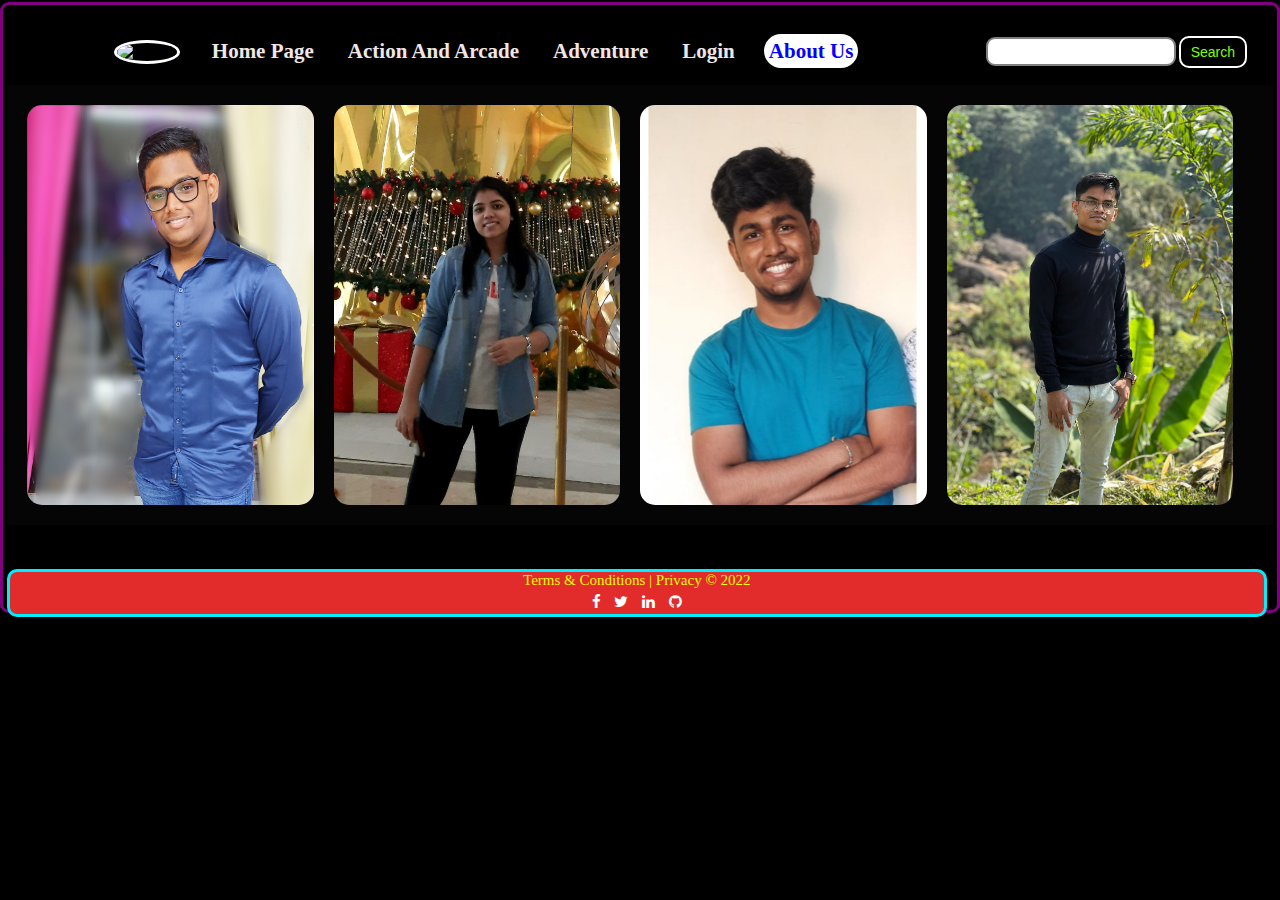
==== commit 684b050c: "Added Button." ====
--- a/AboutUs.html
+++ b/AboutUs.html
@@ -86,6 +86,10 @@
                 <!-- <li><a href="#">Sports Game</a></li> -->
                 <!-- <li><a href="minec.html">About Us</a></li> -->
             </ul>
+            <div class="rightNav v-class-resp">
+                <input type="text" name="search" id="search">
+                <button class="btnnavbar btn-sn">Search</button>
+            </div>
             <div class="burger">
                 <div class="line"></div>
                 <div class="line"></div>
--- a/css/style.css
+++ b/css/style.css
@@ -96,6 +96,22 @@
     justify-content: center;
 }
 
+.rightNav {
+    width: 25%;
+    text-align: right;
+    padding: 0 23px;
+    align-items: center;
+    display: flex;
+    justify-content: center;
+}
+
+#search {
+    padding: 5px;
+    font-size: 13px;
+    border: 2px solid gray;
+    border-radius: 9px;
+}
+
 .navbar li {
     /* font-size: 20px; */
     /* display: inline-block; */
@@ -104,23 +120,43 @@
     padding: 21px 12px;
     font-size: 21px;
 }
-
+.btnnavbar{
+    padding: 8px 34px;
+    margin: 7px 3px;
+    border: 2px solid white;
+    border-radius: 10px;
+    background: none;
+    color:chartreuse;
+    cursor: pointer;
+    text-align: center;
+    font-family: Verdana, Geneva, Tahoma, sans-serif;
+    font-size: 14px;
+}
+.btn-sn{
+    padding: 6px 10px;
+    vertical-align: middle;
+}
+
+/* ------------------------------------------------------------ */
+/* Hovering effects */
+
+/* ------------------------------------------------------------ */
 .navbar li a {
     font-weight: bold;
     color: rgb(240, 230, 230);
     text-decoration: none;
-    padding: 5px 5px
+    padding: 5px 5px;
 }
 
 .logo {
-    width: 20%;
+    width: 10%;
     display: flex;
     justify-content: center;
     align-items: center;
 }
 
 .logo img {
-    width: 40%;
+    width: 70%;
     border: 3px solid white;
     border-radius: 50%;
 }
@@ -132,7 +168,7 @@
     background-color: white;
     border-radius: 32px;
     cursor: pointer;
-    ;
+
 }
 
 .btn {
@@ -439,28 +475,31 @@
 }
 
 .fa-github {
-    padding: 4px;
+    padding: 5px;
 }
 
 .fa-linkedin {
-    padding: 4px;
+    padding: 5px;
 }
 
 .fa-twitter {
-    padding: 4px;
+    padding: 5px;
 }
 
 .fa-facebook {
-    padding: 4px;
+    padding: 5px;
 }
 
 .fa-instagram {
-    padding: 4px;
+    padding: 5px;
 }
 
 .fa-github:hover {
-    color: black;
-    padding: 4px;
+    color: white;
+    background-color: black;
+    padding: 5px;
+    /* border: 2px solid black; */
+    border-radius: 50%;
 }
 
 .fa-linkedin:hover {
@@ -468,30 +507,37 @@
     color: white;
     /* width: 21px;
     height: 20px; */
-    padding: 4px;
+    padding: 5px;
+    border-radius: 10%;
+
+
 }
 
 .fa-twitter:hover {
     /* background-color: #00acee; */
     color: #00acee;
-    padding: 4px
+    padding: 5px
 }
 
 .fa-facebook:hover {
-    background-color: #3b5998;
+    background-color: #1778F2;
     color: white;
     /* width: 21px; */
     /* height: 20px; */
-    padding: 4px;
+    padding: 5px;
+    border-radius: 20%;
     /* margin: 0px; */
 }
 
 .fa-instagram:hover {
     background-color: white;
-    color: red;
+    /* color: red; */
+    background: radial-gradient(circle farthest-corner at 35% 90%, #fec564, transparent 50%), radial-gradient(circle farthest-corner at 0 140%, #fec564, transparent 50%), radial-gradient(ellipse farthest-corner at 0 -25%, #5258cf, transparent 50%), radial-gradient(ellipse farthest-corner at 20% -50%, #5258cf, transparent 50%), radial-gradient(ellipse farthest-corner at 100% 0, #893dc2, transparent 50%), radial-gradient(ellipse farthest-corner at 60% -20%, #893dc2, transparent 50%), radial-gradient(ellipse farthest-corner at 100% 100%, #d9317a, transparent), linear-gradient(#6559ca, #bc318f 30%, #e33f5f 50%, #f77638 70%, #fec66d 100%);
+
+    border-radius: 30%;
     /* width: 21px; */
     /* height: 20px; */
-    padding: 4px;
+    padding: 5px;
     /* margin: 0px; */
 }
 
--- a/css/responsive.css
+++ b/css/responsive.css
@@ -8,17 +8,20 @@
     .navbar {
         flex-direction: column;
     }
-    .navbar li{
+
+    .navbar li {
         padding: 21px 0px;
     }
+
     .mid {
         flex-direction: column;
         transition: all 0.5s ease-out;
-        height: 400px;
+        height: 450px;
     }
 
     .rightNav {
         text-align: center;
+        width: 100%;
     }
 
     .box-main {
@@ -26,20 +29,28 @@
         max-width: 100%;
     }
 
-    #search {
+    /* #search {
         width: 100%;
-    }
+    } */
 
     .burger {
         display: block;
     }
 
     .h-nav-resp {
-        height: 50px;
+        height: 30px;
+    }
+
+    .h-nav-resp a {
+        pointer-events: none;
     }
 
     .v-class-resp {
         opacity: 0;
+    }
+
+    .btnnavbar {
+        margin: 0% 2%;
     }
 
     .section {
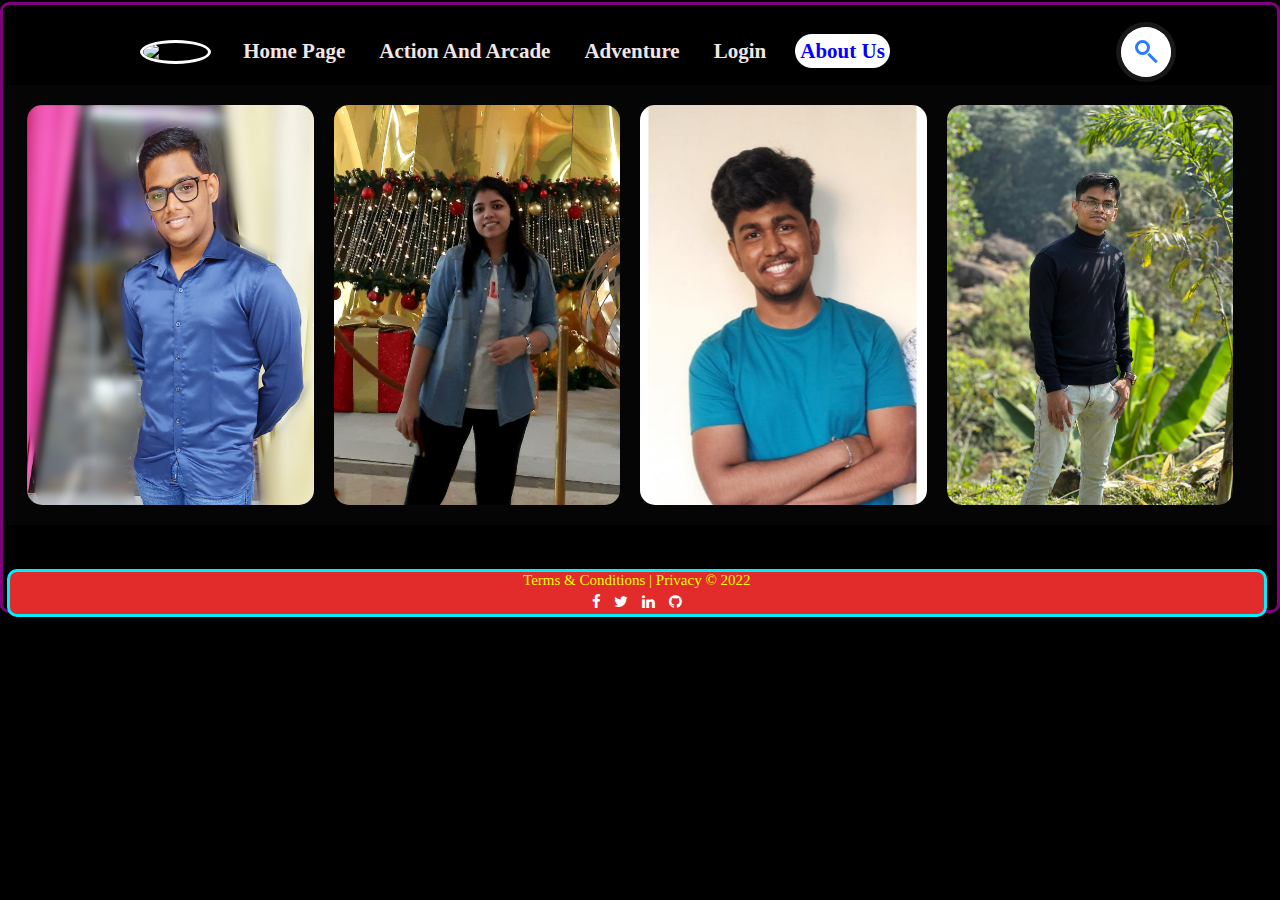
==== commit e22982b0: "Updated Search Bar and Animations" ====
--- a/AboutUs.html
+++ b/AboutUs.html
@@ -87,8 +87,14 @@
                 <!-- <li><a href="minec.html">About Us</a></li> -->
             </ul>
             <div class="rightNav v-class-resp">
-                <input type="text" name="search" id="search">
-                <button class="btnnavbar btn-sn">Search</button>
+                <div class="Search">
+                    <div class="icon">
+                    </div>
+                        <div class="input">
+                            <input type="text" placeholder="Search" id="search">
+                        </div>
+                    <span class="clear" onclick="document.getElementById('search').value = ''"></span>
+                </div>
             </div>
             <div class="burger">
                 <div class="line"></div>
@@ -196,6 +202,7 @@
         <br><br>
     </header>
     <script src="js/resp.js"></script>
+    <script src="js/scripting.js"></script>
 
 </body>
 
--- a/css/style.css
+++ b/css/style.css
@@ -99,17 +99,118 @@
 .rightNav {
     width: 25%;
     text-align: right;
-    padding: 0 23px;
+    /* padding: 0 23px; */
     align-items: center;
     display: flex;
     justify-content: center;
 }
 
-#search {
+/* #search {
     padding: 5px;
     font-size: 13px;
     border: 2px solid gray;
     border-radius: 9px;
+} */
+
+.Search {
+    position: relative;
+    width: 50px;
+    height: 50px;
+    background: white;
+    border-radius: 60px;
+    transition: 0.5s;
+    box-shadow: 0 0 0 5px rgb(24, 23, 25);
+    overflow: hidden;
+}
+
+.Search .icon {
+    position: absolute;
+    top: 0px;
+    Left: 0px;
+    width: 50px;
+    height: 50px;
+    background: #fff;
+    border-radius: 60px;
+    display: flex;
+    justify-content: center;
+    align-items: center;
+    z-index: 1000;
+    ;
+}
+
+.Search.active {
+    width: 100%;
+}
+
+.Search .icon::before {
+    content: '';
+    position: absolute;
+    width: 15px;
+    height: 15px;
+    border: 3px solid #287dfc;
+    border-radius: 50%;
+    transform: translate(-4px, -4px);
+}
+
+.Search .icon::after {
+    content: '';
+    position: absolute;
+    width: 3px;
+    height: 12px;
+    background: #287dfc;
+    transform: translate(6px, 6px) rotate(315deg);
+}
+
+.Search .input {
+    position: relative;
+    width: 60%;
+    height: 100%;
+    Left: 60px;
+    display: flex;
+    justify-content: center;
+    align-items: center;
+}
+
+.Search .input input {
+    position: absolute;
+    top: 0;
+    width: 100%;
+    height: 100%;
+    border: none;
+    outline: none;
+    font-size: 18px;
+}
+
+.clear {
+    position: absolute;
+    top: 50%;
+    transform: translateY(-50%);
+    width: 15px;
+    height: 15px;
+    right: 15px;
+    /* background: #ff0; */
+    cursor: pointer;
+    display: flex;
+    justify-content: center;
+    align-items: center;
+}
+
+.clear::before {
+    position: absolute;
+    content: '';
+    width: 1px;
+    height: 15px;
+    background: #999;
+    transform: rotate(45deg);
+}
+
+.clear::after {
+    position: absolute;
+    content: '';
+    background: #999;
+    width: 1px;
+    height: 15px;
+    transform: rotate(315deg);
 }
 
 .navbar li {
@@ -120,19 +221,21 @@
     padding: 21px 12px;
     font-size: 21px;
 }
-.btnnavbar{
+
+.btnnavbar {
     padding: 8px 34px;
     margin: 7px 3px;
     border: 2px solid white;
     border-radius: 10px;
     background: none;
-    color:chartreuse;
+    color: chartreuse;
     cursor: pointer;
     text-align: center;
     font-family: Verdana, Geneva, Tahoma, sans-serif;
     font-size: 14px;
 }
-.btn-sn{
+
+.btn-sn {
     padding: 6px 10px;
     vertical-align: middle;
 }
--- a/css/responsive.css
+++ b/css/responsive.css
@@ -21,7 +21,7 @@
 
     .rightNav {
         text-align: center;
-        width: 100%;
+        width: 50%;
     }
 
     .box-main {
